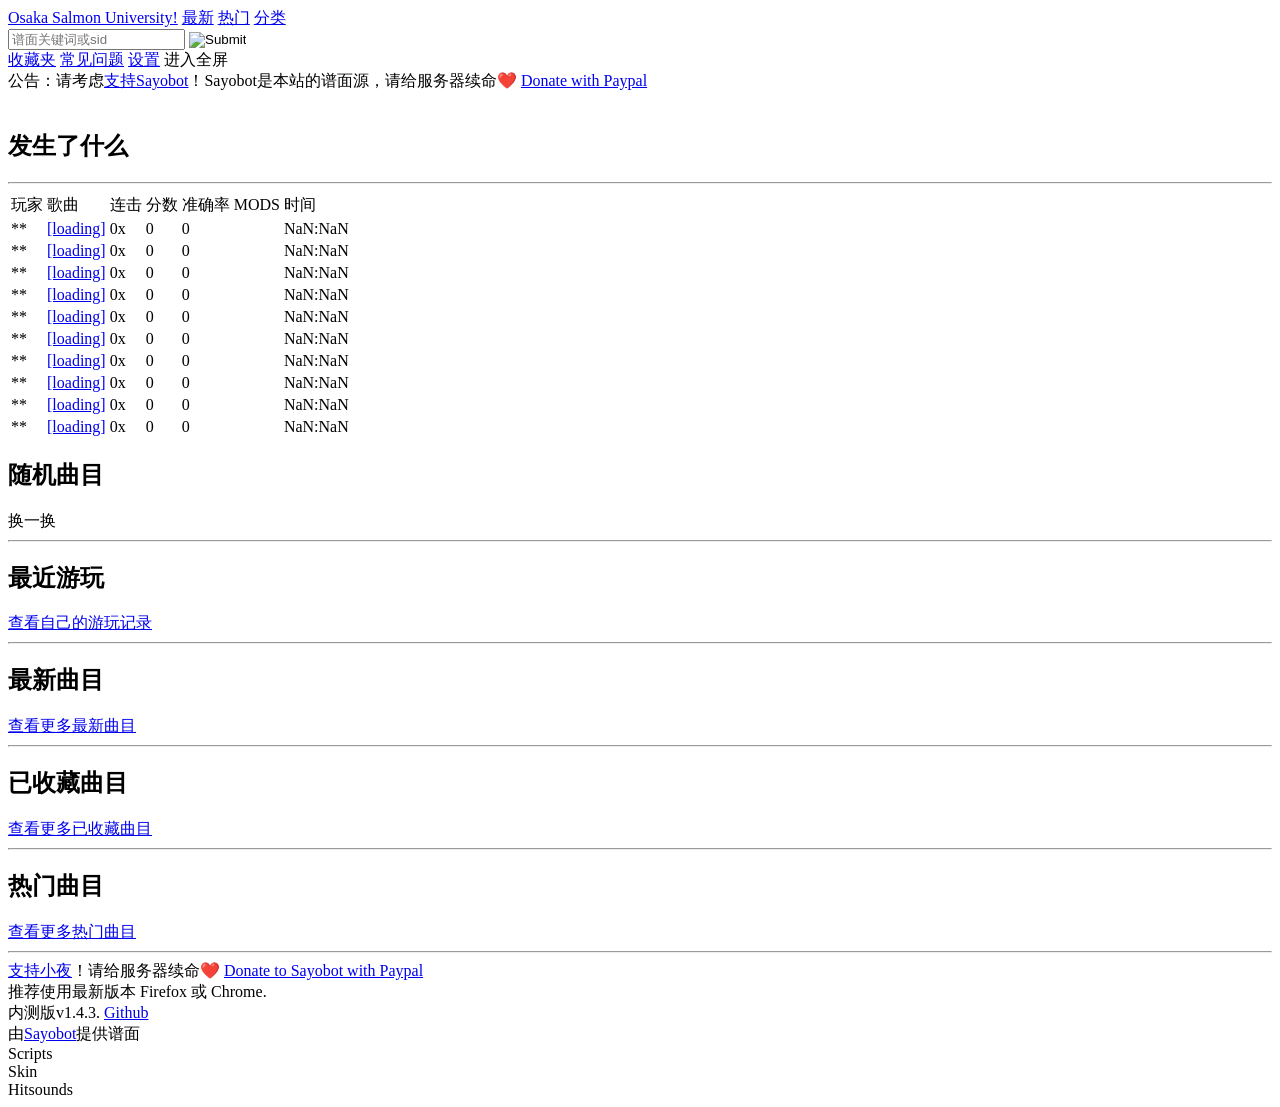
==== index.html @ 2144d9f7 "wosu: use api.wosu gateway + fallback mirrors" ====
<!doctype html>
<html>
    <head>
        <meta charset="utf-8" />
        <title>戳泡泡</title>
        <link rel="stylesheet" href="style/picnic.min.css">
        <link rel="stylesheet" type="text/css" href="style/main.css">
        <!-- <link href="//fonts.googleapis.com/css?family=Exo+2:400,600italic" rel="stylesheet" type="text/css"> -->
        <link rel="stylesheet" type="text/css" href="style/font.css">
        <link rel="icon" href="favicon.png">
        <script src="scripts/launchgame.js"></script>
        <script src="scripts/downloader.js"></script>
        <script src="scripts/addbeatmaplist.js"></script>
        <script src="scripts/settings.js"></script>
        <script src="scripts/jsloader.js"></script>
        <script src="scripts/lib/localforage.min.js"></script>
    </head>

    <body>
        <div class="game-area" id="game-area" hidden>
        </div>

        <div class="pause-menu" id="pause-menu" hidden>
            <div class="paused-title">paused</div>
            <div class="button-list">
                <div class="pausebutton continue" id="pausebtn-continue">
                    <div class="inner">Continue</div>
                </div>
                <div class="pausebutton retry" id="pausebtn-retry">
                    <div class="inner">Retry</div>
                </div>
                <div class="pausebutton quit" id="pausebtn-quit">
                    <div class="inner">Quit</div>
                </div>
            </div>
        </div>

        <nav id="main-nav">
            <div class="nav-link">
                <a href="index.html" class="brand">Osaka Salmon University!</a>
                <a href="new.html" class="pseudo button">最新</a>
                <a href="hot.html" class="pseudo button">热门</a>
                <a href="genre.html" class="pseudo button">分类</a>
            </div>
            <div class="nav-search">
                <form action="search.html">
                    <input type="text" name="q" placeholder="谱面关键词或sid"/>
                    <input type="image" class="search-button" src="research.svg">
                </form>
            </div>
            <div class="nav-tool">
                <a href="local.html" class="pseudo button">收藏夹</a>
                <a href="faq.html" class="pseudo button">常见问题</a>
                <a href="settings.html" class="pseudo button">设置</a>
                <a onclick="document.documentElement.requestFullscreen();" class="pseudo button">进入全屏</a>
            </div>
        </nav>

        <div class="main-page" id="main-page">
            <div class="main-content">
                <div class="announcement">
                    公告：请考虑<a href="https://osu.sayobot.cn/support">支持Sayobot</a>！Sayobot是本站的谱面源，请给服务器续命❤️
                    <a href="https://paypal.me/Sayobot">Donate with Paypal</a>
                </div>
                <br>
                <div class="index-area">
                    <h2>发生了什么</h2>
                    <hr/>
                    <table>
                        <thead>
                            <tr>
                                <td>玩家</td>
                                <td>歌曲</td>
                                <td>连击</td>
                                <td>分数</td>
                                <td>准确率</td>
                                <td>MODS</td>
                                <td>时间</td>
                            </tr>
                        </thead>
                        <tbody id="activity-list">
                            <!-- will be filled in script -->
                        </tbody>
                    </table>
                </div>
                <div class="index-area">
                    <h2>随机曲目</h2>
                    <a onclick="genRandomList()" class="more" style="cursor:pointer;">换一换</a>
                    <hr/>
                    <div class="beatmap-list" id="beatmap-list-random">
                        <!-- to be filled in script -->
                    </div>
                </div>
                <div class="index-area">
                    <h2>最近游玩</h2>
                    <a href="history.html" class="more">查看自己的游玩记录</a>
                    <hr/>
                    <div class="beatmap-list" id="beatmap-list-history">
                        <!-- to be filled in script -->
                    </div>
                </div>
                <div class="index-area">
                    <h2>最新曲目</h2>
                    <a href="new.html" class="more">查看更多最新曲目</a>
                    <hr/>
                    <div class="beatmap-list" id="beatmap-list-new">
                        <!-- to be filled in script -->
                    </div>
                </div>
                <div class="index-area">
                    <h2>已收藏曲目</h2>
                    <a href="local.html" class="more">查看更多已收藏曲目</a>
                    <hr/>
                    <div class="beatmap-list" id="beatmap-list-liked">
                        <!-- to be filled in script -->
                    </div>
                </div>
                <div class="index-area">
                    <h2>热门曲目</h2>
                    <a href="hot.html" class="more">查看更多热门曲目</a>
                    <hr/>
                    <div class="beatmap-list" id="beatmap-list-hot">
                        <!-- to be filled in script -->
                    </div>
                </div>
                <div class="text">
                    <a href="https://osu.sayobot.cn/support">支持小夜</a>！请给服务器续命❤️
                    <a href="https://paypal.me/Sayobot">Donate to Sayobot with Paypal</a>
                </div>
                <div class="text">推荐使用最新版本 Firefox 或 Chrome.</div>
                <div class="text">内测版v1.4.3. <a href="https://github.com/111116/osu">Github</a></div>
                <div class="text">由<a href="https://osu.sayobot.cn/">Sayobot</a>提供谱面</div>
            </div>
            
            <div class="statuslines" id="statuslines">
                <div class="progress" id="script-progress">
                    Scripts
                    <div class="lds-dual-ring"></div>
                </div>
                <div class="progress" id="skin-progress">
                    Skin
                    <div class="lds-dual-ring"></div>
                </div>
                <div class="progress" id="sound-progress">
                    Hitsounds
                    <div class="lds-dual-ring"></div>
                </div>
            </div>
        </div>
        <script>
            // what's happening
            let tbody = document.getElementById("activity-list");
            function formattime(date) {
                let m;
                return date.getHours() + ":" + ((m=date.getMinutes())<10?('0'+m):m);
            }
            function showActivity(records) {
                records = records.reverse();
                while (tbody.firstChild)
                    tbody.removeChild(tbody.firstChild);
                for (let i=0; i<records.length && i<10; ++i) {
                    let tr = document.createElement("tr");
                    tbody.appendChild(tr);
                    function nexttd(content) {
                        let td = document.createElement("td");
                        tr.appendChild(td);
                        if (!content) return;
                        if (content.tagName)
                            td.appendChild(content);
                        else
                            td.innerText = content;
                    }
                    let b = records[i].ip.split(".");
                    b[0]="**";
                    if (b.length>3) b[3]="**";
                    nexttd(b.join("."));
                    let title = document.createElement("a");
                    title.innerText = records[i].title + " [" + records[i].version + "]";
                    title.title = records[i].title + " [" + records[i].version + "]";
                    if (records[i].sid == "undefined")
                        records[i].sid = undefined;
                    title.href = "search.html?q=" + (records[i].sid || records[i].title);
                    nexttd(title);
                    nexttd(records[i].combo + "x");
                    nexttd(parseInt(records[i].score).toLocaleString());
                    let acc = document.createElement("span");
                    acc.innerText = records[i].acc;
                    acc.className = records[i].grade;
                    nexttd(acc);
                    nexttd(records[i].mods);
                    nexttd(formattime(new Date(parseInt(records[i].time))));
                }
            }
            let b={ip:"",title:"",version:"loading",score:0,combo:0,acc:0};
            showActivity([b,b,b,b,b,b,b,b,b,b])
            function refreshLivescore(){
                let xhr = new XMLHttpRequest();
                xhr.responseType = 'text';
                xhr.open("GET", "http://api.osugame.online/fetch/");
                xhr.onload = function() {
                    showActivity(JSON.parse(xhr.response));
                }
                xhr.onerror = function() {
                    console.error("failed fetching activities");
                }
                xhr.send();
            }
            refreshLivescore();
            window.setInterval(refreshLivescore, 5000);
            // recently played
            if (window.localforage) {
                let listhistory = document.getElementById("beatmap-list-history");
                localforage.getItem("playhistory1000", function(err, item) {
                    if (err) {
                        listhistory.innerText = "游玩记录加载失败";
                        return;
                    }
                    if (item && item.length) {
                        item = item.reverse();
                        sid = [];
                        for (let i=0; i<item.length; ++i) {
                            if (item[i].sid)
                                sid.push(item[i].sid);
                        }
                        sid = [...new Set(sid)]; // uniq
                        for (let i=0; i<4 && i<sid.length; ++i)
                            addBeatmapSid(sid[i], listhistory)
                    }
                    else {
                        listhistory.innerText = "你还没有玩过一首歌曲哦！单击曲目，待加载完成后选择难度即开始游玩。";
                    }
                })
            }
            // new
            addBeatmapList("https://api.wosu.spacedouut.xyz/beatmaplist?0=20&1=0&2=2&5=1",
                document.getElementById("beatmap-list-new"),
                function(t){return (t.modes&1)!=0;}, 4);
            // random
            function genRandomList() {
                // clear list
                let list = document.getElementById("beatmap-list-random");
                
                // fill list
                let randstart = Math.floor(Math.random()*20000);
                addBeatmapList("https://api.wosu.spacedouut.xyz/beatmaplist?0=10&1="+randstart+"&2=1&5=1", list,
                    function(t){while (list.firstChild) list.removeChild(list.firstChild); return (t.modes&1)!=0;}, 4);
            }
            genRandomList();
            // hot
            addBeatmapList("https://api.wosu.spacedouut.xyz/beatmaplist?0=4&1=0&2=1&5=1", document.getElementById("beatmap-list-hot"));
            // liked
            if (window.localforage) {
                window.localforage.getItem("likedsidset", function(err, val){
                    if (err) {
                        document.getElementById("beatmap-list-liked").innerText = "收藏夹加载失败。";
                        return;
                    }
                    if (val && val.size) {
                        let listlike = document.getElementById("beatmap-list-liked");
                        list = Array.from(val);
                        for (let i=0; i<list.length && i<4; ++i)
                            addBeatmapSid(list[i], listlike);
                    }
                    else {
                        document.getElementById("beatmap-list-liked").innerText = "你还没有收藏一首歌曲哦！点击曲目右下角的爱心以收藏这个曲目。";
                    }
                });
            }
            else {
                alert("localforage not supported")
            }
        </script>
        <!-- Global site tag (gtag.js) - Google Analytics -->
<script async src="https://www.googletagmanager.com/gtag/js?id=UA-169262247-1"></script>
<script>
  window.dataLayer = window.dataLayer || [];
  function gtag(){dataLayer.push(arguments);}
  gtag('js', new Date());

  gtag('config', 'UA-169262247-1');
</script>
    </body>
</html>

<!-- attribution -->
<!-- play icon made by https://www.flaticon.com/authors/those-icons -->
<!-- search icon made by https://www.flaticon.com/authors/good-ware -->
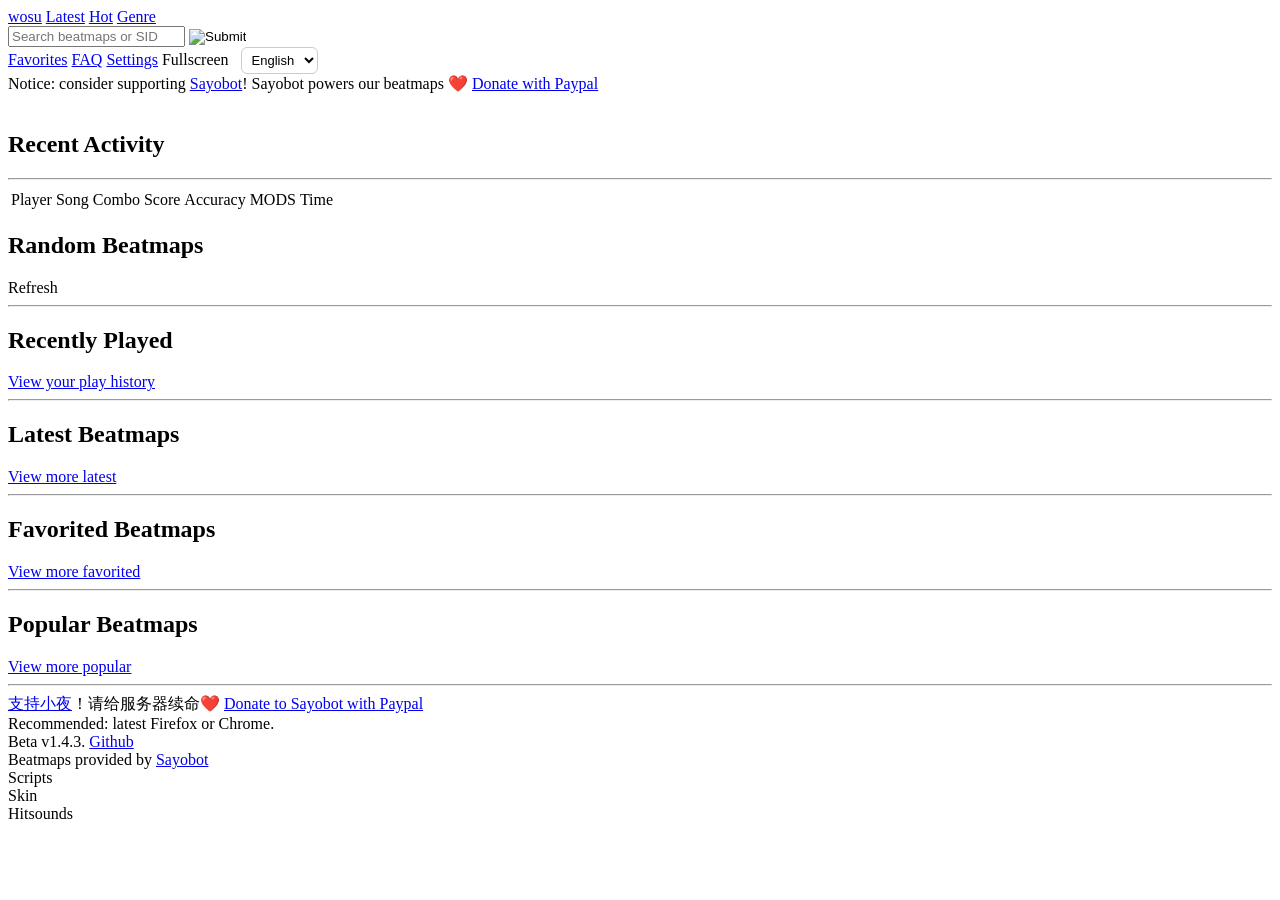
==== commit f04a5e52: "feat: add general translation (i18n) with zh/en picker" ====
--- a/index.html
+++ b/index.html
@@ -2,7 +2,7 @@
 <html>
     <head>
         <meta charset="utf-8" />
-        <title>戳泡泡</title>
+        <title data-i18n="meta.title">戳泡泡</title>
         <link rel="stylesheet" href="style/picnic.min.css">
         <link rel="stylesheet" type="text/css" href="style/main.css">
         <!-- <link href="//fonts.googleapis.com/css?family=Exo+2:400,600italic" rel="stylesheet" type="text/css"> -->
@@ -14,7 +14,8 @@
         <script src="scripts/settings.js"></script>
         <script src="scripts/jsloader.js"></script>
         <script src="scripts/lib/localforage.min.js"></script>
-    </head>
+        <script src="scripts/i18n.js"></script>
+</head>
 
     <body>
         <div class="game-area" id="game-area" hidden>
@@ -37,45 +38,36 @@
 
         <nav id="main-nav">
             <div class="nav-link">
-                <a href="index.html" class="brand">Osaka Salmon University!</a>
-                <a href="new.html" class="pseudo button">最新</a>
-                <a href="hot.html" class="pseudo button">热门</a>
-                <a href="genre.html" class="pseudo button">分类</a>
+                <a href="index.html" class="brand" data-i18n="nav.brand">Osaka Salmon University!</a>
+                <a href="new.html" class="pseudo button" data-i18n="nav.latest">最新</a>
+                <a href="hot.html" class="pseudo button" data-i18n="nav.hot">热门</a>
+                <a href="genre.html" class="pseudo button" data-i18n="nav.genre">分类</a>
             </div>
             <div class="nav-search">
                 <form action="search.html">
-                    <input type="text" name="q" placeholder="谱面关键词或sid"/>
+                    <input type="text" name="q" data-i18n-placeholder="nav.search.placeholder" placeholder="谱面关键词或sid"/>
                     <input type="image" class="search-button" src="research.svg">
                 </form>
             </div>
             <div class="nav-tool">
-                <a href="local.html" class="pseudo button">收藏夹</a>
-                <a href="faq.html" class="pseudo button">常见问题</a>
-                <a href="settings.html" class="pseudo button">设置</a>
-                <a onclick="document.documentElement.requestFullscreen();" class="pseudo button">进入全屏</a>
+                <a href="local.html" class="pseudo button" data-i18n="nav.favorites">收藏夹</a>
+                <a href="faq.html" class="pseudo button" data-i18n="nav.faq">常见问题</a>
+                <a href="settings.html" class="pseudo button" data-i18n="nav.settings">设置</a>
+                <a onclick="document.documentElement.requestFullscreen();" class="pseudo button" data-i18n="nav.fullscreen">进入全屏</a>
             </div>
         </nav>
 
         <div class="main-page" id="main-page">
             <div class="main-content">
-                <div class="announcement">
-                    公告：请考虑<a href="https://osu.sayobot.cn/support">支持Sayobot</a>！Sayobot是本站的谱面源，请给服务器续命❤️
-                    <a href="https://paypal.me/Sayobot">Donate with Paypal</a>
-                </div>
+                <div class="announcement" data-i18n="announcement">公告：请考虑<a href="https://osu.sayobot.cn/support">支持Sayobot</a>！Sayobot是本站的谱面源，请给服务器续命❤️ <a href="https://paypal.me/Sayobot">Donate with Paypal</a></div>
                 <br>
                 <div class="index-area">
-                    <h2>发生了什么</h2>
+                    <h2 data-i18n="index.activity.title">发生了什么</h2>
                     <hr/>
                     <table>
                         <thead>
                             <tr>
-                                <td>玩家</td>
-                                <td>歌曲</td>
-                                <td>连击</td>
-                                <td>分数</td>
-                                <td>准确率</td>
-                                <td>MODS</td>
-                                <td>时间</td>
+                                <td data-i18n="index.activity.player">玩家</td><td data-i18n="index.activity.song">歌曲</td><td data-i18n="index.activity.combo">连击</td><td data-i18n="index.activity.score">分数</td><td data-i18n="index.activity.accuracy">准确率</td><td data-i18n="index.activity.mods">MODS</td><td data-i18n="index.activity.time">时间</td>
                             </tr>
                         </thead>
                         <tbody id="activity-list">
@@ -84,40 +76,40 @@
                     </table>
                 </div>
                 <div class="index-area">
-                    <h2>随机曲目</h2>
-                    <a onclick="genRandomList()" class="more" style="cursor:pointer;">换一换</a>
+                    <h2 data-i18n="index.random.title">随机曲目</h2>
+                    <a onclick="genRandomList()" class="more" style="cursor:pointer;" data-i18n="index.random.refresh">换一换</a>
                     <hr/>
                     <div class="beatmap-list" id="beatmap-list-random">
                         <!-- to be filled in script -->
                     </div>
                 </div>
                 <div class="index-area">
-                    <h2>最近游玩</h2>
-                    <a href="history.html" class="more">查看自己的游玩记录</a>
+                    <h2 data-i18n="index.recent.title">最近游玩</h2>
+                    <a href="history.html" class="more" data-i18n="index.recent.more">查看自己的游玩记录</a>
                     <hr/>
                     <div class="beatmap-list" id="beatmap-list-history">
                         <!-- to be filled in script -->
                     </div>
                 </div>
                 <div class="index-area">
-                    <h2>最新曲目</h2>
-                    <a href="new.html" class="more">查看更多最新曲目</a>
+                    <h2 data-i18n="index.latest.title">最新曲目</h2>
+                    <a href="new.html" class="more" data-i18n="index.latest.more">查看更多最新曲目</a>
                     <hr/>
                     <div class="beatmap-list" id="beatmap-list-new">
                         <!-- to be filled in script -->
                     </div>
                 </div>
                 <div class="index-area">
-                    <h2>已收藏曲目</h2>
-                    <a href="local.html" class="more">查看更多已收藏曲目</a>
+                    <h2 data-i18n="index.fav.title">已收藏曲目</h2>
+                    <a href="local.html" class="more" data-i18n="index.fav.more">查看更多已收藏曲目</a>
                     <hr/>
                     <div class="beatmap-list" id="beatmap-list-liked">
                         <!-- to be filled in script -->
                     </div>
                 </div>
                 <div class="index-area">
-                    <h2>热门曲目</h2>
-                    <a href="hot.html" class="more">查看更多热门曲目</a>
+                    <h2 data-i18n="index.hot.title">热门曲目</h2>
+                    <a href="hot.html" class="more" data-i18n="index.hot.more">查看更多热门曲目</a>
                     <hr/>
                     <div class="beatmap-list" id="beatmap-list-hot">
                         <!-- to be filled in script -->
@@ -127,22 +119,22 @@
                     <a href="https://osu.sayobot.cn/support">支持小夜</a>！请给服务器续命❤️
                     <a href="https://paypal.me/Sayobot">Donate to Sayobot with Paypal</a>
                 </div>
-                <div class="text">推荐使用最新版本 Firefox 或 Chrome.</div>
-                <div class="text">内测版v1.4.3. <a href="https://github.com/111116/osu">Github</a></div>
-                <div class="text">由<a href="https://osu.sayobot.cn/">Sayobot</a>提供谱面</div>
+                <div class="text" data-i18n="index.recommend">推荐使用最新版本 Firefox 或 Chrome.</div>
+                <div class="text"><span data-i18n="index.beta">内测版v1.4.3.</span> <a href="https://github.com/111116/osu">Github</a></div>
+                <div class="text" data-i18n="index.provided">由<a href="https://osu.sayobot.cn/">Sayobot</a>提供谱面</div>
             </div>
             
             <div class="statuslines" id="statuslines">
                 <div class="progress" id="script-progress">
-                    Scripts
+                    <span data-i18n="status.scripts">Scripts</span>
                     <div class="lds-dual-ring"></div>
                 </div>
                 <div class="progress" id="skin-progress">
-                    Skin
+                    <span data-i18n="status.skin">Skin</span>
                     <div class="lds-dual-ring"></div>
                 </div>
                 <div class="progress" id="sound-progress">
-                    Hitsounds
+                    <span data-i18n="status.hitsounds">Hitsounds</span>
                     <div class="lds-dual-ring"></div>
                 </div>
             </div>
@@ -227,7 +219,7 @@
                             addBeatmapSid(sid[i], listhistory)
                     }
                     else {
-                        listhistory.innerText = "你还没有玩过一首歌曲哦！单击曲目，待加载完成后选择难度即开始游玩。";
+                        listhistory.innerText = "<span data-i18n="index.recent.empty">你还没有玩过一首歌曲哦！单击曲目，待加载完成后选择难度即开始游玩。</span>";
                     }
                 })
             }
@@ -262,7 +254,7 @@
                             addBeatmapSid(list[i], listlike);
                     }
                     else {
-                        document.getElementById("beatmap-list-liked").innerText = "你还没有收藏一首歌曲哦！点击曲目右下角的爱心以收藏这个曲目。";
+                        document.getElementById("beatmap-list-liked").innerText = "<span data-i18n="index.fav.empty">你还没有收藏一首歌曲哦！点击曲目右下角的爱心以收藏这个曲目。</span>";
                     }
                 });
             }
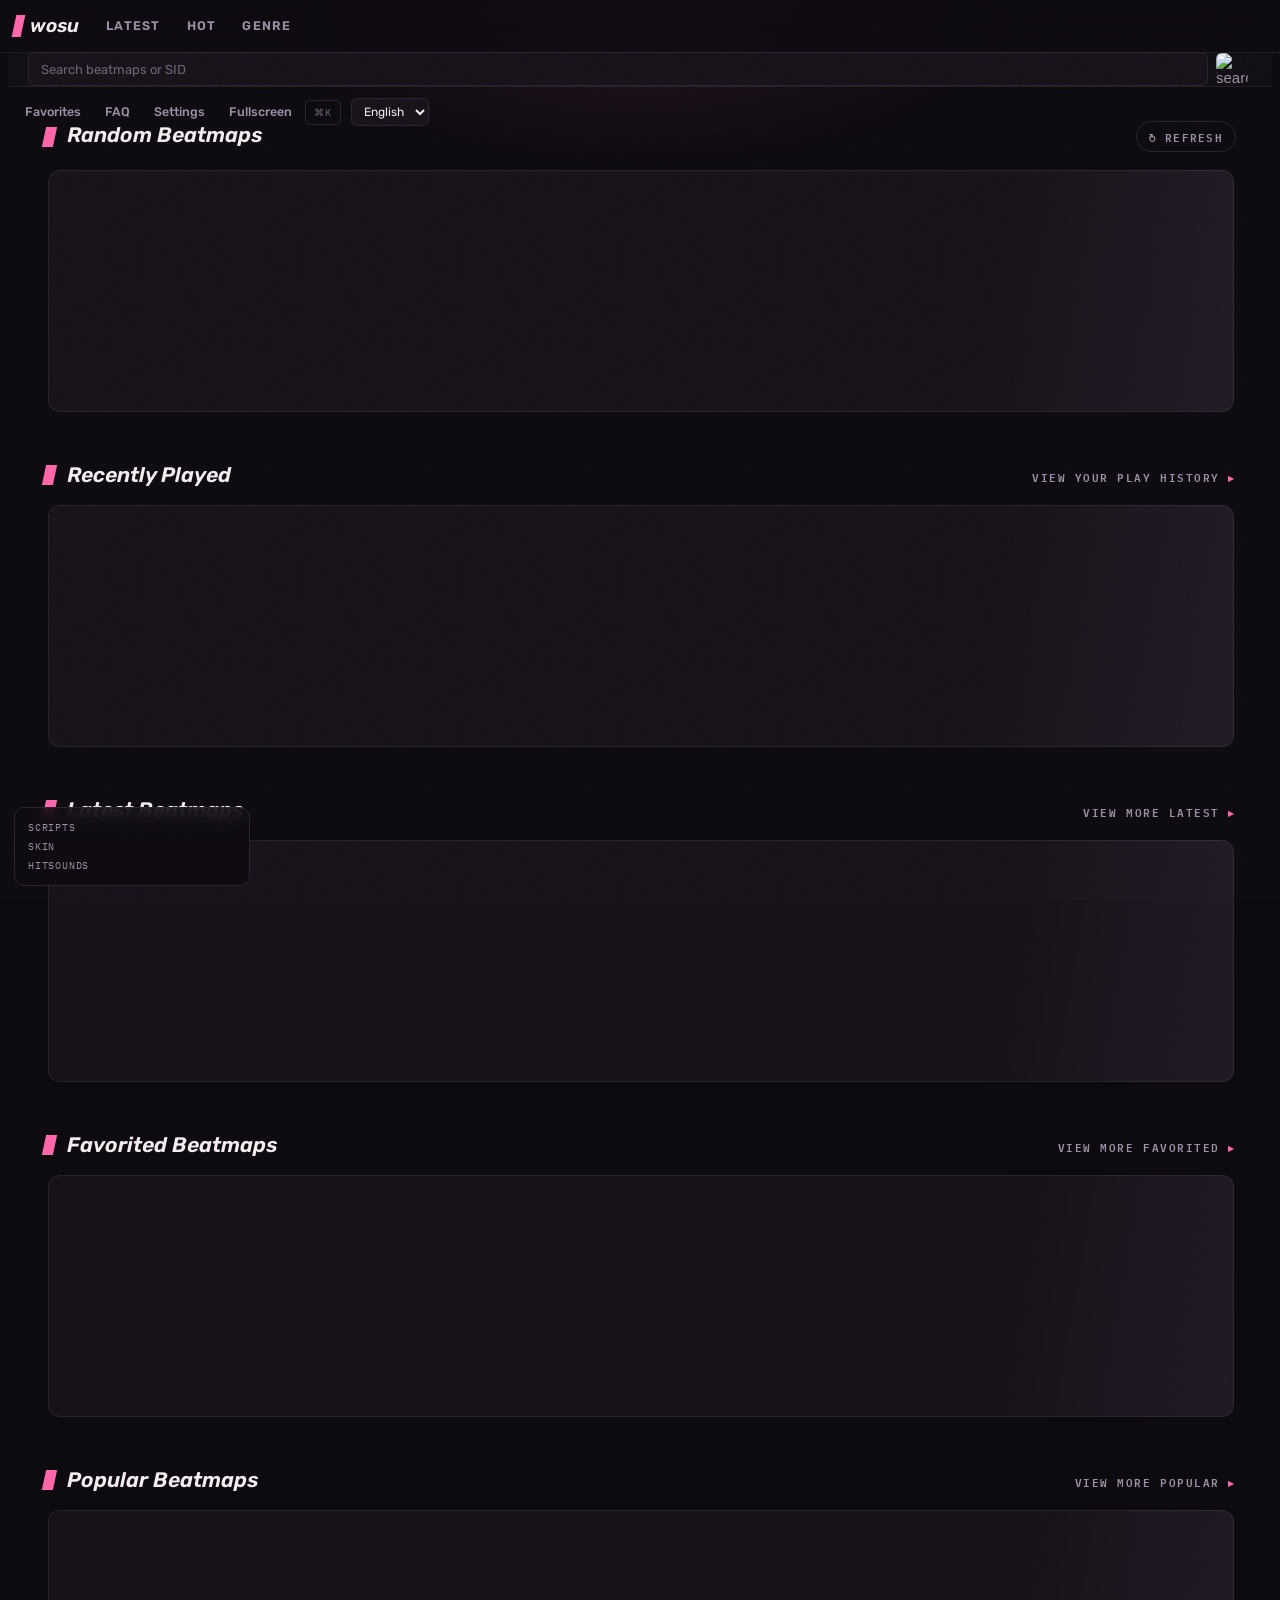
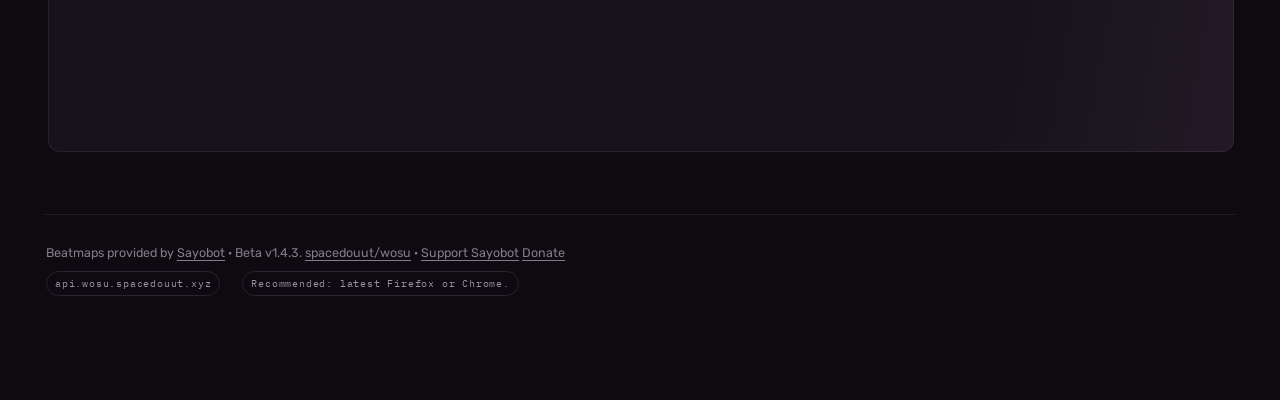
==== commit cde1ba7d: "feat: game-first redesign — Salmon Cabinet hero + carousels" ====
--- a/index.html
+++ b/index.html
@@ -1,279 +1,268 @@
 <!doctype html>
 <html>
-    <head>
-        <meta charset="utf-8" />
-        <title data-i18n="meta.title">戳泡泡</title>
-        <link rel="stylesheet" href="style/picnic.min.css">
-        <link rel="stylesheet" type="text/css" href="style/main.css">
-        <!-- <link href="//fonts.googleapis.com/css?family=Exo+2:400,600italic" rel="stylesheet" type="text/css"> -->
-        <link rel="stylesheet" type="text/css" href="style/font.css">
-        <link rel="icon" href="favicon.png">
-        <script src="scripts/launchgame.js"></script>
-        <script src="scripts/downloader.js"></script>
-        <script src="scripts/addbeatmaplist.js"></script>
-        <script src="scripts/settings.js"></script>
-        <script src="scripts/jsloader.js"></script>
-        <script src="scripts/lib/localforage.min.js"></script>
-        <script src="scripts/i18n.js"></script>
+<head>
+    <meta charset="utf-8" />
+    <meta name="viewport" content="width=device-width, initial-scale=1" />
+    <title data-i18n="meta.title">wosu</title>
+    <link rel="stylesheet" href="style/picnic.min.css">
+    <link rel="stylesheet" type="text/css" href="style/main.css">
+    <link rel="stylesheet" type="text/css" href="style/font.css">
+    <link rel="stylesheet" type="text/css" href="style/wosu.css">
+    <link rel="icon" href="favicon.png">
+    <script src="scripts/launchgame.js"></script>
+    <script src="scripts/downloader.js"></script>
+    <script src="scripts/addbeatmaplist.js"></script>
+    <script src="scripts/settings.js"></script>
+    <script src="scripts/jsloader.js"></script>
+    <script src="scripts/lib/localforage.min.js"></script>
+    <script src="scripts/i18n.js"></script>
 </head>
-
-    <body>
-        <div class="game-area" id="game-area" hidden>
-        </div>
-
-        <div class="pause-menu" id="pause-menu" hidden>
-            <div class="paused-title">paused</div>
-            <div class="button-list">
-                <div class="pausebutton continue" id="pausebtn-continue">
-                    <div class="inner">Continue</div>
+<body>
+    <div class="game-area" id="game-area" hidden></div>
+    <div class="pause-menu" id="pause-menu" hidden>
+        <div class="paused-title">paused</div>
+        <div class="button-list">
+            <div class="pausebutton continue" id="pausebtn-continue"><div class="inner">Continue</div></div>
+            <div class="pausebutton retry" id="pausebtn-retry"><div class="inner">Retry</div></div>
+            <div class="pausebutton quit" id="pausebtn-quit"><div class="inner">Quit</div></div>
+        </div>
+    </div>
+
+    <nav id="main-nav">
+        <div class="nav-link">
+            <a href="index.html" class="brand" data-i18n="nav.brand">wosu</a>
+            <a href="new.html" class="pseudo button" data-i18n="nav.latest">Latest</a>
+            <a href="hot.html" class="pseudo button" data-i18n="nav.hot">Hot</a>
+            <a href="genre.html" class="pseudo button" data-i18n="nav.genre">Genre</a>
+        </div>
+        <div class="nav-search">
+            <form action="search.html">
+                <input type="text" name="q" data-i18n-placeholder="nav.search.placeholder" placeholder="Search beatmaps or SID"/>
+                <input type="image" class="search-button" src="research.svg" alt="search">
+            </form>
+        </div>
+        <div class="nav-tool">
+            <a href="local.html" class="pseudo button" data-i18n="nav.favorites">Favorites</a>
+            <a href="faq.html" class="pseudo button" data-i18n="nav.faq">FAQ</a>
+            <a href="settings.html" class="pseudo button" data-i18n="nav.settings">Settings</a>
+            <a onclick="document.documentElement.requestFullscreen();" class="pseudo button" data-i18n="nav.fullscreen">Fullscreen</a>
+            <button class="palette-chip" type="button" onclick="window.wosuPalette&&window.wosuPalette.open()" title="Search (Ctrl+K)">⌘K</button>
+        </div>
+    </nav>
+
+    <div class="main-page" id="main-page">
+        <!-- live rail -->
+        <div class="liverail" id="liverail">
+            <div class="live-badge"><i></i><span>LIVE</span></div>
+            <div class="ticker"><div class="ticker-track" id="ticker-track"></div></div>
+        </div>
+
+        <!-- hero -->
+        <section class="hero" id="hero" hidden>
+            <img class="hero-cover" id="hero-cover" alt="" />
+            <div class="hero-shade"></div>
+            <div class="hero-content">
+                <div class="hero-eyebrow">
+                    <span class="tag tag-solid">Featured</span>
+                    <span class="tag" id="hero-approved">RANKED</span>
+                    <span class="tag" id="hero-bpm">— BPM</span>
+                    <span class="tag" id="hero-length">—:—</span>
                 </div>
-                <div class="pausebutton retry" id="pausebtn-retry">
-                    <div class="inner">Retry</div>
+                <h1 class="hero-title" id="hero-title">—</h1>
+                <div class="hero-sub">
+                    <span class="hero-artist" id="hero-artist">—</span>
+                    <span class="hero-mapper" id="hero-mapper"></span>
                 </div>
-                <div class="pausebutton quit" id="pausebtn-quit">
-                    <div class="inner">Quit</div>
+                <div class="hero-diffs" id="hero-diffs"></div>
+                <button class="playbtn" id="hero-play" type="button"><span class="inner">Play</span></button>
+            </div>
+        </section>
+
+        <!-- rows -->
+        <section class="row" id="row-random">
+            <div class="row-head">
+                <div class="row-mark"></div>
+                <h2 class="row-title" data-i18n="index.random.title">Random Beatmaps</h2>
+                <div class="row-actions">
+                    <button class="row-refresh" type="button" onclick="genRandomList()" data-i18n="index.random.refresh">Refresh</button>
                 </div>
             </div>
-        </div>
-
-        <nav id="main-nav">
-            <div class="nav-link">
-                <a href="index.html" class="brand" data-i18n="nav.brand">Osaka Salmon University!</a>
-                <a href="new.html" class="pseudo button" data-i18n="nav.latest">最新</a>
-                <a href="hot.html" class="pseudo button" data-i18n="nav.hot">热门</a>
-                <a href="genre.html" class="pseudo button" data-i18n="nav.genre">分类</a>
-            </div>
-            <div class="nav-search">
-                <form action="search.html">
-                    <input type="text" name="q" data-i18n-placeholder="nav.search.placeholder" placeholder="谱面关键词或sid"/>
-                    <input type="image" class="search-button" src="research.svg">
-                </form>
-            </div>
-            <div class="nav-tool">
-                <a href="local.html" class="pseudo button" data-i18n="nav.favorites">收藏夹</a>
-                <a href="faq.html" class="pseudo button" data-i18n="nav.faq">常见问题</a>
-                <a href="settings.html" class="pseudo button" data-i18n="nav.settings">设置</a>
-                <a onclick="document.documentElement.requestFullscreen();" class="pseudo button" data-i18n="nav.fullscreen">进入全屏</a>
-            </div>
-        </nav>
-
-        <div class="main-page" id="main-page">
-            <div class="main-content">
-                <div class="announcement" data-i18n="announcement">公告：请考虑<a href="https://osu.sayobot.cn/support">支持Sayobot</a>！Sayobot是本站的谱面源，请给服务器续命❤️ <a href="https://paypal.me/Sayobot">Donate with Paypal</a></div>
-                <br>
-                <div class="index-area">
-                    <h2 data-i18n="index.activity.title">发生了什么</h2>
-                    <hr/>
-                    <table>
-                        <thead>
-                            <tr>
-                                <td data-i18n="index.activity.player">玩家</td><td data-i18n="index.activity.song">歌曲</td><td data-i18n="index.activity.combo">连击</td><td data-i18n="index.activity.score">分数</td><td data-i18n="index.activity.accuracy">准确率</td><td data-i18n="index.activity.mods">MODS</td><td data-i18n="index.activity.time">时间</td>
-                            </tr>
-                        </thead>
-                        <tbody id="activity-list">
-                            <!-- will be filled in script -->
-                        </tbody>
-                    </table>
-                </div>
-                <div class="index-area">
-                    <h2 data-i18n="index.random.title">随机曲目</h2>
-                    <a onclick="genRandomList()" class="more" style="cursor:pointer;" data-i18n="index.random.refresh">换一换</a>
-                    <hr/>
-                    <div class="beatmap-list" id="beatmap-list-random">
-                        <!-- to be filled in script -->
-                    </div>
-                </div>
-                <div class="index-area">
-                    <h2 data-i18n="index.recent.title">最近游玩</h2>
-                    <a href="history.html" class="more" data-i18n="index.recent.more">查看自己的游玩记录</a>
-                    <hr/>
-                    <div class="beatmap-list" id="beatmap-list-history">
-                        <!-- to be filled in script -->
-                    </div>
-                </div>
-                <div class="index-area">
-                    <h2 data-i18n="index.latest.title">最新曲目</h2>
-                    <a href="new.html" class="more" data-i18n="index.latest.more">查看更多最新曲目</a>
-                    <hr/>
-                    <div class="beatmap-list" id="beatmap-list-new">
-                        <!-- to be filled in script -->
-                    </div>
-                </div>
-                <div class="index-area">
-                    <h2 data-i18n="index.fav.title">已收藏曲目</h2>
-                    <a href="local.html" class="more" data-i18n="index.fav.more">查看更多已收藏曲目</a>
-                    <hr/>
-                    <div class="beatmap-list" id="beatmap-list-liked">
-                        <!-- to be filled in script -->
-                    </div>
-                </div>
-                <div class="index-area">
-                    <h2 data-i18n="index.hot.title">热门曲目</h2>
-                    <a href="hot.html" class="more" data-i18n="index.hot.more">查看更多热门曲目</a>
-                    <hr/>
-                    <div class="beatmap-list" id="beatmap-list-hot">
-                        <!-- to be filled in script -->
-                    </div>
-                </div>
-                <div class="text">
-                    <a href="https://osu.sayobot.cn/support">支持小夜</a>！请给服务器续命❤️
-                    <a href="https://paypal.me/Sayobot">Donate to Sayobot with Paypal</a>
-                </div>
-                <div class="text" data-i18n="index.recommend">推荐使用最新版本 Firefox 或 Chrome.</div>
-                <div class="text"><span data-i18n="index.beta">内测版v1.4.3.</span> <a href="https://github.com/111116/osu">Github</a></div>
-                <div class="text" data-i18n="index.provided">由<a href="https://osu.sayobot.cn/">Sayobot</a>提供谱面</div>
-            </div>
-            
-            <div class="statuslines" id="statuslines">
-                <div class="progress" id="script-progress">
-                    <span data-i18n="status.scripts">Scripts</span>
-                    <div class="lds-dual-ring"></div>
-                </div>
-                <div class="progress" id="skin-progress">
-                    <span data-i18n="status.skin">Skin</span>
-                    <div class="lds-dual-ring"></div>
-                </div>
-                <div class="progress" id="sound-progress">
-                    <span data-i18n="status.hitsounds">Hitsounds</span>
-                    <div class="lds-dual-ring"></div>
-                </div>
-            </div>
-        </div>
-        <script>
-            // what's happening
-            let tbody = document.getElementById("activity-list");
-            function formattime(date) {
-                let m;
-                return date.getHours() + ":" + ((m=date.getMinutes())<10?('0'+m):m);
+            <div class="beatmap-list" id="beatmap-list-random"></div>
+        </section>
+
+        <section class="row" id="row-recent">
+            <div class="row-head">
+                <div class="row-mark"></div>
+                <h2 class="row-title" data-i18n="index.recent.title">Recently Played</h2>
+                <div class="row-actions"><a href="history.html" class="row-link" data-i18n="index.recent.more">View your play history</a></div>
+            </div>
+            <div class="beatmap-list" id="beatmap-list-history"></div>
+        </section>
+
+        <section class="row" id="row-latest">
+            <div class="row-head">
+                <div class="row-mark"></div>
+                <h2 class="row-title" data-i18n="index.latest.title">Latest Beatmaps</h2>
+                <div class="row-actions"><a href="new.html" class="row-link" data-i18n="index.latest.more">View more latest</a></div>
+            </div>
+            <div class="beatmap-list" id="beatmap-list-new"></div>
+        </section>
+
+        <section class="row" id="row-fav">
+            <div class="row-head">
+                <div class="row-mark"></div>
+                <h2 class="row-title" data-i18n="index.fav.title">Favorited Beatmaps</h2>
+                <div class="row-actions"><a href="local.html" class="row-link" data-i18n="index.fav.more">View more favorited</a></div>
+            </div>
+            <div class="beatmap-list" id="beatmap-list-liked"></div>
+        </section>
+
+        <section class="row" id="row-hot">
+            <div class="row-head">
+                <div class="row-mark"></div>
+                <h2 class="row-title" data-i18n="index.hot.title">Popular Beatmaps</h2>
+                <div class="row-actions"><a href="hot.html" class="row-link" data-i18n="index.hot.more">View more popular</a></div>
+            </div>
+            <div class="beatmap-list" id="beatmap-list-hot"></div>
+        </section>
+
+        <footer class="foot">
+            <div class="foot-note">
+                <span data-i18n="index.provided">Beatmaps provided by <a href="https://osu.sayobot.cn/">Sayobot</a></span> · <span data-i18n="index.beta">Beta v1.4.3.</span> <a href="https://github.com/spacedouut/wosu">spacedouut/wosu</a>
+                · <a href="https://osu.sayobot.cn/support" data-i18n="index.support">Support Sayobot</a> <a href="https://paypal.me/Sayobot">Donate</a>
+            </div>
+            <div class="foot-grid">
+                <span class="foot-chip">api.wosu.spacedouut.xyz</span>
+                <span class="foot-chip" data-i18n="index.recommend">Recommended: latest Firefox or Chrome.</span>
+            </div>
+        </footer>
+
+        <div class="statuslines" id="statuslines">
+            <div class="progress" id="script-progress"><span data-i18n="status.scripts">Scripts</span><div class="lds-dual-ring"></div></div>
+            <div class="progress" id="skin-progress"><span data-i18n="status.skin">Skin</span><div class="lds-dual-ring"></div></div>
+            <div class="progress" id="sound-progress"><span data-i18n="status.hitsounds">Hitsounds</span><div class="lds-dual-ring"></div></div>
+        </div>
+    </div>
+
+    <script src="scripts/wosu.js"></script>
+    <script>
+        // ticker (replaces old table)
+        const tickerTrack = document.getElementById("ticker-track");
+        function formattime(date){let m=date.getMinutes();return date.getHours()+":"+(m<10?'0'+m:m);}
+        function showActivity(records){
+            if (!tickerTrack) return;
+            records = records.reverse().slice(0,8);
+            const frag = document.createDocumentFragment();
+            const mk = (r)=>{
+                const el=document.createElement("span"); el.className="tk";
+                const grade=document.createElement("span"); grade.className="tk-grade "+(r.grade||""); grade.textContent=r.grade||"";
+                const song=document.createElement("a"); song.className="tk-song"; song.textContent=(r.title||"loading")+" ["+(r.version||"")+"]"; song.href="search.html?q="+(r.sid||r.title||""); song.title=song.textContent;
+                const meta=document.createElement("span"); meta.className="tk-meta"; meta.textContent=(r.mods||"")+" · "+formattime(new Date(parseInt(r.time)||Date.now()));
+                el.append(grade, song, meta); return el;
+            };
+            tickerTrack.innerHTML="";
+            const items = records.map(mk);
+            // duplicate for seamless scroll
+            [...items, ...items.map(n=>n.cloneNode(true))].forEach(n=>frag.appendChild(n));
+            tickerTrack.appendChild(frag);
+        }
+        let b={ip:"",title:"loading",version:"",grade:"",mods:"",time:Date.now().toString(),sid:""};
+        showActivity([b,b,b,b,b,b]);
+        function refreshLivescore(){
+            let xhr=new XMLHttpRequest(); xhr.responseType='text'; xhr.open("GET","http://api.osugame.online/fetch/");
+            xhr.onload=function(){ try{showActivity(JSON.parse(xhr.response));}catch(e){} };
+            xhr.onerror=function(){};
+            xhr.send();
+        }
+        refreshLivescore(); setInterval(refreshLivescore,7000);
+
+        // hero helper
+        let heroMap = null;
+        function setHero(map){
+            if (!map) return;
+            heroMap = map;
+            const hero=document.getElementById("hero");
+            const cover=document.getElementById("hero-cover");
+            cover.src="https://api.wosu.spacedouut.xyz/beatmaps/"+map.sid+"/covers/cover.jpg";
+            cover.onerror=()=>{cover.src="https://api.wosu.spacedouut.xyz/beatmaps/"+map.sid+"/covers/cover.webp";};
+            document.getElementById("hero-title").textContent = map.title || map.titleU || "—";
+            document.getElementById("hero-artist").textContent = map.artist || "";
+            document.getElementById("hero-mapper").textContent = map.creator ? "mapped by "+map.creator : "";
+            document.getElementById("hero-approved").textContent = (map.approved==1?"RANKED":map.approved==2?"APPROVED":map.approved==3?"QUALIFIED":"LOVED");
+            document.getElementById("hero-bpm").textContent = map.bpm ? Math.round(map.bpm)+" BPM" : "";
+            document.getElementById("hero-length").textContent = map.length ? Math.floor(map.length/60)+":"+(map.length%60).toString().padStart(2,"0") : "";
+            const diffsEl=document.getElementById("hero-diffs");
+            diffsEl.innerHTML="";
+            // fetch full diff info for stars
+            fetch("https://api.wosu.spacedouut.xyz/beatmapinfo?1="+map.sid).then(r=>r.json()).then(j=>{
+                const diffs=(j.data||[]).slice(0,6);
+                diffs.forEach(d=>{
+                    const dot=document.createElement("span");
+                    dot.className="difficulty-ring "+(d.star<2?"easy":d.star<2.7?"normal":d.star<4?"hard":d.star<5.3?"insane":d.star<6.5?"expert":"expert-plus");
+                    dot.title=d.version+" — "+d.star.toFixed(2)+"★";
+                    dot.style.cssText="display:inline-block;width:12px;height:12px;border-radius:50%;border:2px solid currentColor;opacity:0.9";
+                    diffsEl.appendChild(dot);
+                });
+            }).catch(()=>{});
+            hero.hidden=false;
+        }
+        document.getElementById("hero-play").addEventListener("click", ()=>{
+            if (!heroMap) return;
+            // find the card for this sid and trigger download/play
+            const list=document.getElementById("beatmap-list-random");
+            const card=[...list.querySelectorAll(".beatmapbox")].find(c=>c.sid==heroMap.sid || c.getAttribute("data-sid")==heroMap.sid);
+            if (card) card.click();
+            else {
+                // fallback: create temp box
+                const tmp={sid:heroMap.sid, title:heroMap.title, artist:heroMap.artist, setdata:heroMap};
+                // reuse addBeatmapSid flow: just download via api
+                const url="https://api.wosu.spacedouut.xyz/d/"+heroMap.sid;
+                window.open(url, "_blank");
             }
-            function showActivity(records) {
-                records = records.reverse();
-                while (tbody.firstChild)
-                    tbody.removeChild(tbody.firstChild);
-                for (let i=0; i<records.length && i<10; ++i) {
-                    let tr = document.createElement("tr");
-                    tbody.appendChild(tr);
-                    function nexttd(content) {
-                        let td = document.createElement("td");
-                        tr.appendChild(td);
-                        if (!content) return;
-                        if (content.tagName)
-                            td.appendChild(content);
-                        else
-                            td.innerText = content;
-                    }
-                    let b = records[i].ip.split(".");
-                    b[0]="**";
-                    if (b.length>3) b[3]="**";
-                    nexttd(b.join("."));
-                    let title = document.createElement("a");
-                    title.innerText = records[i].title + " [" + records[i].version + "]";
-                    title.title = records[i].title + " [" + records[i].version + "]";
-                    if (records[i].sid == "undefined")
-                        records[i].sid = undefined;
-                    title.href = "search.html?q=" + (records[i].sid || records[i].title);
-                    nexttd(title);
-                    nexttd(records[i].combo + "x");
-                    nexttd(parseInt(records[i].score).toLocaleString());
-                    let acc = document.createElement("span");
-                    acc.innerText = records[i].acc;
-                    acc.className = records[i].grade;
-                    nexttd(acc);
-                    nexttd(records[i].mods);
-                    nexttd(formattime(new Date(parseInt(records[i].time))));
+        });
+
+        // history
+        if (window.localforage){
+            let listhistory=document.getElementById("beatmap-list-history");
+            localforage.getItem("playhistory1000", function(err,item){
+                if (err || !item || !item.length){
+                    const empty=document.createElement("div"); empty.className="row-empty"; empty.setAttribute("data-i18n","index.recent.empty");
+                    empty.textContent = (window.wosuI18n? wosuI18n.t("index.recent.empty") : "You haven't played any songs yet!"); listhistory.appendChild(empty); return;
                 }
-            }
-            let b={ip:"",title:"",version:"loading",score:0,combo:0,acc:0};
-            showActivity([b,b,b,b,b,b,b,b,b,b])
-            function refreshLivescore(){
-                let xhr = new XMLHttpRequest();
-                xhr.responseType = 'text';
-                xhr.open("GET", "http://api.osugame.online/fetch/");
-                xhr.onload = function() {
-                    showActivity(JSON.parse(xhr.response));
+                item=item.reverse();
+                let sid=[...new Set(item.filter(x=>x.sid).map(x=>x.sid))];
+                for(let i=0;i<4&&i<sid.length;++i) addBeatmapSid(sid[i], listhistory);
+                if (!listhistory.children.length){ const e=document.createElement("div"); e.className="row-empty"; e.textContent="—"; listhistory.appendChild(e); }
+            });
+        }
+        // lists
+        addBeatmapList("https://api.wosu.spacedouut.xyz/beatmaplist?0=20&1=0&2=2&5=1", document.getElementById("beatmap-list-new"), function(t){return (t.modes&1)!=0;}, 8);
+        function genRandomList(){
+            let list=document.getElementById("beatmap-list-random");
+            while(list.firstChild) list.removeChild(list.firstChild);
+            let randstart=Math.floor(Math.random()*20000);
+            addBeatmapList("https://api.wosu.spacedouut.xyz/beatmaplist?0=10&1="+randstart+"&2=1&5=1", list, function(t){
+                // hook hero on first valid map
+                if (!heroMap && t && t.sid) setHero(t);
+                return (t.modes&1)!=0;
+            }, 8);
+        }
+        genRandomList();
+        addBeatmapList("https://api.wosu.spacedouut.xyz/beatmaplist?0=12&1=0&2=1&5=1", document.getElementById("beatmap-list-hot"), null, 8);
+        // liked
+        if (window.localforage){
+            window.localforage.getItem("likedsidset", function(err,val){
+                let listlike=document.getElementById("beatmap-list-liked");
+                if (err || !val || !val.size){
+                    const empty=document.createElement("div"); empty.className="row-empty"; empty.setAttribute("data-i18n","index.fav.empty");
+                    empty.textContent=(window.wosuI18n? wosuI18n.t("index.fav.empty") : "No favorites yet!"); listlike.appendChild(empty); return;
                 }
-                xhr.onerror = function() {
-                    console.error("failed fetching activities");
-                }
-                xhr.send();
-            }
-            refreshLivescore();
-            window.setInterval(refreshLivescore, 5000);
-            // recently played
-            if (window.localforage) {
-                let listhistory = document.getElementById("beatmap-list-history");
-                localforage.getItem("playhistory1000", function(err, item) {
-                    if (err) {
-                        listhistory.innerText = "游玩记录加载失败";
-                        return;
-                    }
-                    if (item && item.length) {
-                        item = item.reverse();
-                        sid = [];
-                        for (let i=0; i<item.length; ++i) {
-                            if (item[i].sid)
-                                sid.push(item[i].sid);
-                        }
-                        sid = [...new Set(sid)]; // uniq
-                        for (let i=0; i<4 && i<sid.length; ++i)
-                            addBeatmapSid(sid[i], listhistory)
-                    }
-                    else {
-                        listhistory.innerText = "<span data-i18n="index.recent.empty">你还没有玩过一首歌曲哦！单击曲目，待加载完成后选择难度即开始游玩。</span>";
-                    }
-                })
-            }
-            // new
-            addBeatmapList("https://api.wosu.spacedouut.xyz/beatmaplist?0=20&1=0&2=2&5=1",
-                document.getElementById("beatmap-list-new"),
-                function(t){return (t.modes&1)!=0;}, 4);
-            // random
-            function genRandomList() {
-                // clear list
-                let list = document.getElementById("beatmap-list-random");
-                
-                // fill list
-                let randstart = Math.floor(Math.random()*20000);
-                addBeatmapList("https://api.wosu.spacedouut.xyz/beatmaplist?0=10&1="+randstart+"&2=1&5=1", list,
-                    function(t){while (list.firstChild) list.removeChild(list.firstChild); return (t.modes&1)!=0;}, 4);
-            }
-            genRandomList();
-            // hot
-            addBeatmapList("https://api.wosu.spacedouut.xyz/beatmaplist?0=4&1=0&2=1&5=1", document.getElementById("beatmap-list-hot"));
-            // liked
-            if (window.localforage) {
-                window.localforage.getItem("likedsidset", function(err, val){
-                    if (err) {
-                        document.getElementById("beatmap-list-liked").innerText = "收藏夹加载失败。";
-                        return;
-                    }
-                    if (val && val.size) {
-                        let listlike = document.getElementById("beatmap-list-liked");
-                        list = Array.from(val);
-                        for (let i=0; i<list.length && i<4; ++i)
-                            addBeatmapSid(list[i], listlike);
-                    }
-                    else {
-                        document.getElementById("beatmap-list-liked").innerText = "<span data-i18n="index.fav.empty">你还没有收藏一首歌曲哦！点击曲目右下角的爱心以收藏这个曲目。</span>";
-                    }
-                });
-            }
-            else {
-                alert("localforage not supported")
-            }
-        </script>
-        <!-- Global site tag (gtag.js) - Google Analytics -->
-<script async src="https://www.googletagmanager.com/gtag/js?id=UA-169262247-1"></script>
-<script>
-  window.dataLayer = window.dataLayer || [];
-  function gtag(){dataLayer.push(arguments);}
-  gtag('js', new Date());
-
-  gtag('config', 'UA-169262247-1');
-</script>
-    </body>
+                let list=Array.from(val);
+                for(let i=0;i<list.length&&i<8;++i) addBeatmapSid(list[i], listlike);
+            });
+        }
+        // expose for refresh button
+        window.genRandomList = genRandomList;
+    </script>
+</body>
 </html>
-
-<!-- attribution -->
-<!-- play icon made by https://www.flaticon.com/authors/those-icons -->
-<!-- search icon made by https://www.flaticon.com/authors/good-ware -->
--- a/style/wosu.css
+++ b/style/wosu.css
@@ -0,0 +1,1230 @@
+/* ============================================================
+   wosu — "Salmon Cabinet" launcher skin
+   Loaded AFTER style/main.css. Overrides browsing chrome only;
+   in-game styles (pause menu, grading, cursors) stay in main.css.
+   Signature device: the -12deg skew, shared with the in-game
+   pause buttons. Browsing speaks the same language as gameplay.
+   ============================================================ */
+
+@import url("https://fonts.googleapis.com/css2?family=Rubik:wght@400;500;600;700&family=IBM+Plex+Mono:wght@400;600&display=swap");
+
+:root {
+  /* cabinet shell — warm violet-black, not neutral slate */
+  --void: #0d0a10;
+  --shell: #171219;
+  --shell-2: #211a26;
+  --line: #2b2133;
+  --line-soft: rgba(244, 236, 241, 0.07);
+
+  /* salmon — the Osaka Salmon University accent */
+  --salmon: #ff66aa;
+  --salmon-hi: #ff8fc2;
+  --salmon-deep: #b23c74;
+  --on-salmon: #26091a;
+
+  /* ink */
+  --paper: #f4ecf1;
+  --paper-80: rgba(244, 236, 241, 0.8);
+  --mute: #9c8fa6;
+  --mute-dim: #6f6378;
+
+  /* game-native colors */
+  --gold: #ffd54a;
+  --ok: #9fe8a4;
+
+  --nav-h: 52px;
+  --rail-h: 34px;
+
+  --disp: "Exo 2", "Rubik", "Helvetica Neue", sans-serif;
+  --body: "Rubik", "Helvetica Neue", Helvetica, Arial, sans-serif;
+  --mono: "IBM Plex Mono", ui-monospace, "Courier New", monospace;
+
+  color-scheme: dark;
+}
+
+/* ---------- base ---------- */
+
+html, body {
+  background: var(--void);
+  color: var(--paper);
+}
+
+body {
+  font-family: var(--body);
+  font-size: 15px;
+  -webkit-font-smoothing: antialiased;
+}
+
+/* film grain over the cabinet glass */
+body::after {
+  content: "";
+  position: fixed;
+  inset: 0;
+  z-index: 999;
+  pointer-events: none;
+  opacity: 0.05;
+  background-image: url("data:image/svg+xml,%3Csvg xmlns='http://www.w3.org/2000/svg' width='160' height='160'%3E%3Cfilter id='n'%3E%3CfeTurbulence type='fractalNoise' baseFrequency='0.9' numOctaves='2'/%3E%3C/filter%3E%3Crect width='100%25' height='100%25' filter='url(%23n)' opacity='0.55'/%3E%3C/svg%3E");
+}
+body.gaming::after { display: none; }
+
+/* faint salmon booth-glow at the top of the room */
+body::before {
+  content: "";
+  position: fixed;
+  top: -220px;
+  left: 50%;
+  z-index: 0;
+  width: min(1100px, 120vw);
+  height: 460px;
+  transform: translateX(-50%);
+  pointer-events: none;
+  background: radial-gradient(closest-side, rgba(255, 102, 170, 0.09), transparent 72%);
+}
+
+::selection {
+  background: var(--salmon);
+  color: var(--on-salmon);
+}
+
+:focus { outline: none; }
+:focus-visible {
+  outline: 2px solid var(--salmon);
+  outline-offset: 2px;
+  border-radius: 4px;
+}
+
+a { color: var(--salmon-hi); }
+a:hover { color: var(--salmon); }
+
+h1, h2, h3 {
+  color: var(--paper);
+  font-family: var(--disp);
+  font-style: italic;
+  font-weight: 600;
+}
+
+[hidden] { display: none !important; }
+
+html { scrollbar-color: var(--shell-2) var(--void); }
+
+::-webkit-scrollbar { width: 10px; height: 8px; }
+::-webkit-scrollbar-track { background: transparent; }
+::-webkit-scrollbar-thumb { background: var(--shell-2); border-radius: 99px; }
+::-webkit-scrollbar-thumb:hover { background: var(--salmon-deep); }
+
+/* ============================================================
+   TOP BAR
+   ============================================================ */
+
+nav#main-nav {
+  position: fixed;
+  top: 0;
+  left: 0;
+  right: 0;
+  z-index: 80;
+  height: var(--nav-h);
+  align-items: center;
+  gap: 4px;
+  padding: 0 18px 0 14px;
+  background: rgba(13, 10, 16, 0.78);
+  -webkit-backdrop-filter: blur(14px) saturate(1.3);
+  backdrop-filter: blur(14px) saturate(1.3);
+  border-bottom: 1px solid var(--line-soft);
+}
+
+nav .brand {
+  position: relative;
+  margin: 0 14px 0 0;
+  padding: 0 0 0 16px;
+  font-family: var(--disp);
+  font-style: italic;
+  font-weight: 600;
+  font-size: 19px;
+  line-height: var(--nav-h);
+  color: var(--paper);
+  text-decoration: none;
+  white-space: nowrap;
+}
+nav .brand::before {
+  content: "";
+  position: absolute;
+  left: 0;
+  top: 50%;
+  width: 9px;
+  height: 22px;
+  transform: translateY(-50%) skewX(-12deg);
+  background: var(--salmon);
+}
+nav .brand:hover { color: var(--salmon-hi); }
+
+nav .nav-link { display: flex; align-items: center; }
+
+nav .nav-link a:not(.brand) {
+  position: relative;
+  padding: 0 13px;
+  line-height: var(--nav-h);
+  font-size: 12.5px;
+  font-weight: 600;
+  letter-spacing: 0.1em;
+  text-transform: uppercase;
+  text-decoration: none;
+  color: var(--mute);
+  transition: color 0.15s ease;
+}
+nav .nav-link a:not(.brand):hover,
+nav .nav-link a.active { color: var(--paper); }
+nav .nav-link a.active::after {
+  content: "";
+  position: absolute;
+  left: 12px;
+  right: 12px;
+  bottom: 9px;
+  height: 3px;
+  transform: skewX(-12deg);
+  background: var(--salmon);
+}
+
+/* search */
+nav .nav-search {
+  flex: 1;
+  min-width: 0;
+  margin: 0 14px;
+}
+nav .nav-search form {
+  display: flex;
+  align-items: center;
+  gap: 8px;
+}
+nav .nav-search input[type="text"] {
+  flex: 1;
+  min-width: 0;
+  height: 32px;
+  margin: 0;
+  padding: 0 12px;
+  background: var(--shell);
+  border: 1px solid var(--line);
+  border-radius: 6px;
+  color: var(--paper);
+  font-family: var(--body);
+  font-size: 13px;
+  transition: border-color 0.15s ease;
+}
+nav .nav-search input[type="text"]::placeholder { color: var(--mute-dim); }
+nav .nav-search input[type="text"]:focus { border-color: var(--salmon); outline: none; }
+nav .nav-search input[type="text"]:focus-visible { outline: none; }
+
+.search-button {
+  display: grid;
+  place-items: center;
+  width: 32px;
+  height: 32px;
+  flex: 0 0 auto;
+  padding: 0;
+  background: none;
+  border: none;
+  border-radius: 6px;
+  color: var(--mute);
+  font-size: 15px;
+  cursor: pointer;
+}
+.search-button:hover { color: var(--salmon); background: var(--shell-2); }
+.search-button::before { font-family: "fontello"; content: "\e800"; font-style: normal; }
+
+.palette-chip {
+  flex: 0 0 auto;
+  padding: 5px 8px;
+  background: none;
+  border: 1px solid var(--line);
+  border-radius: 5px;
+  color: var(--mute-dim);
+  font-family: var(--mono);
+  font-size: 10px;
+  letter-spacing: 0.08em;
+  cursor: pointer;
+}
+.palette-chip:hover { color: var(--paper); border-color: var(--salmon-deep); }
+
+nav .nav-tool {
+  display: flex;
+  align-items: center;
+  gap: 2px;
+}
+nav .nav-tool a {
+  padding: 0 11px;
+  line-height: var(--nav-h);
+  font-size: 12.5px;
+  font-weight: 500;
+  text-decoration: none;
+  color: var(--mute);
+  white-space: nowrap;
+  cursor: pointer;
+  transition: color 0.15s ease;
+}
+nav .nav-tool a:hover { color: var(--salmon-hi); }
+
+/* lang picker (injected with inline styles — override) */
+#wosu-lang-picker {
+  margin-left: 8px !important;
+  padding: 5px 8px !important;
+  background: var(--shell) !important;
+  border: 1px solid var(--line) !important;
+  border-radius: 6px !important;
+  color: var(--paper) !important;
+  font-family: var(--body) !important;
+  font-size: 12px !important;
+  cursor: pointer;
+}
+
+/* ============================================================
+   LIVE RAIL — what's happening, as a marquee, not a table
+   ============================================================ */
+
+.main-page {
+  position: relative;
+  z-index: 1;
+  margin-top: var(--nav-h) !important;
+  max-width: 1280px;
+  margin-left: auto;
+  margin-right: auto;
+  padding: 0 clamp(14px, 3vw, 36px) 0;
+}
+
+.liverail {
+  display: flex;
+  align-items: center;
+  gap: 14px;
+  height: var(--rail-h);
+  margin: 0 calc(clamp(14px, 3vw, 36px) * -1);
+  padding: 0 clamp(14px, 3vw, 36px);
+  border-bottom: 1px solid var(--line-soft);
+  background: rgba(23, 18, 25, 0.5);
+}
+
+.live-badge {
+  position: relative;
+  display: inline-flex;
+  align-items: center;
+  gap: 7px;
+  flex: 0 0 auto;
+  padding: 3px 12px;
+  transform: skewX(-12deg);
+  background: var(--salmon);
+  color: var(--on-salmon);
+  font-family: var(--mono);
+  font-size: 10px;
+  font-weight: 600;
+  letter-spacing: 0.18em;
+}
+.live-badge > * { transform: skewX(12deg); }
+.live-badge i {
+  width: 6px;
+  height: 6px;
+  border-radius: 50%;
+  background: var(--on-salmon);
+  animation: liveblink 1.1s steps(2, start) infinite;
+}
+@keyframes liveblink { 50% { opacity: 0.15; } }
+
+.ticker {
+  flex: 1;
+  min-width: 0;
+  overflow: hidden;
+  -webkit-mask-image: linear-gradient(90deg, transparent, #000 5%, #000 95%, transparent);
+  mask-image: linear-gradient(90deg, transparent, #000 5%, #000 95%, transparent);
+}
+.ticker-track {
+  display: inline-flex;
+  align-items: center;
+  gap: 34px;
+  white-space: nowrap;
+  will-change: transform;
+  animation: railscroll 50s linear infinite;
+}
+.liverail:hover .ticker-track { animation-play-state: paused; }
+@keyframes railscroll { to { transform: translateX(-50%); } }
+
+.tk {
+  display: inline-flex;
+  align-items: center;
+  gap: 8px;
+  font-family: var(--mono);
+  font-size: 11px;
+  color: var(--mute);
+}
+.tk-grade {
+  min-width: 22px;
+  padding: 1px 5px;
+  border-radius: 3px;
+  text-align: center;
+  font-weight: 600;
+  background: var(--shell-2);
+  color: var(--mute);
+}
+.tk-grade.SS, .tk-grade.S { background: rgba(255, 213, 74, 0.16); color: var(--gold); }
+.tk-grade.A { background: rgba(159, 232, 164, 0.14); color: var(--ok); }
+.tk-grade.B { background: rgba(110, 199, 255, 0.14); color: #6ec7ff; }
+.tk-grade.C { background: rgba(173, 140, 255, 0.16); color: #ad8cff; }
+.tk-grade.D { background: rgba(255, 107, 107, 0.16); color: #ff6b6b; }
+.tk-player { color: var(--mute-dim); }
+.tk-song {
+  color: var(--paper-80);
+  text-decoration: none;
+  max-width: 340px;
+  overflow: hidden;
+  text-overflow: ellipsis;
+}
+.tk-song:hover { color: var(--salmon-hi); }
+.tk-meta { color: var(--mute-dim); }
+
+/* ============================================================
+   HERO — featured beatmap
+   ============================================================ */
+
+.hero {
+  position: relative;
+  margin-top: 22px;
+  border-radius: 16px;
+  overflow: hidden;
+  border: 1px solid var(--line);
+  min-height: clamp(280px, 40vh, 400px);
+  background: var(--shell);
+  isolation: isolate;
+}
+
+.hero-cover {
+  position: absolute;
+  inset: 0;
+  width: 100%;
+  height: 100%;
+  object-fit: cover;
+  animation: herodrift 26s ease-in-out infinite alternate;
+}
+@keyframes herodrift {
+  from { transform: scale(1.02); }
+  to { transform: scale(1.1) translate(-1.5%, -2%); }
+}
+
+.hero-shade {
+  position: absolute;
+  inset: 0;
+  background:
+    linear-gradient(88deg, rgba(13, 10, 16, 0.92) 4%, rgba(13, 10, 16, 0.62) 44%, rgba(13, 10, 16, 0.1) 100%),
+    linear-gradient(0deg, rgba(13, 10, 16, 0.55), transparent 40%);
+}
+
+.hero-content {
+  position: absolute;
+  left: clamp(20px, 4vw, 48px);
+  right: clamp(20px, 4vw, 48px);
+  bottom: clamp(18px, 3.5vh, 34px);
+  max-width: 640px;
+}
+
+.hero-eyebrow {
+  display: flex;
+  align-items: center;
+  flex-wrap: wrap;
+  gap: 10px;
+  margin-bottom: 14px;
+}
+.tag {
+  display: inline-flex;
+  align-items: center;
+  padding: 3px 10px;
+  border-radius: 4px;
+  border: 1px solid var(--line);
+  background: rgba(13, 10, 16, 0.6);
+  color: var(--paper-80);
+  font-family: var(--mono);
+  font-size: 10px;
+  font-weight: 600;
+  letter-spacing: 0.14em;
+  text-transform: uppercase;
+}
+.tag-solid {
+  border: none;
+  transform: skewX(-12deg);
+  background: var(--salmon);
+  color: var(--on-salmon);
+}
+.tag-solid > * { transform: skewX(12deg); }
+/* skew the tag itself even without an inner span */
+.tag-solid { text-decoration: none; }
+
+.hero-title {
+  margin: 0 0 8px;
+  font-size: clamp(26px, 4.4vw, 54px);
+  line-height: 1.04;
+  letter-spacing: -0.01em;
+  text-shadow: 0 3px 24px rgba(13, 10, 16, 0.8);
+  overflow: hidden;
+  display: -webkit-box;
+  -webkit-line-clamp: 2;
+  -webkit-box-orient: vertical;
+}
+
+.hero-sub {
+  display: flex;
+  align-items: baseline;
+  flex-wrap: wrap;
+  gap: 12px;
+  margin-bottom: 16px;
+}
+.hero-artist { font-size: 16px; font-weight: 600; color: var(--paper-80); }
+.hero-mapper {
+  font-family: var(--mono);
+  font-size: 11px;
+  letter-spacing: 0.08em;
+  text-transform: uppercase;
+  color: var(--mute);
+}
+
+.hero-diffs {
+  display: flex;
+  align-items: center;
+  flex-wrap: wrap;
+  gap: 7px;
+  margin-bottom: 20px;
+  min-height: 14px;
+}
+
+.playbtn {
+  display: inline-block;
+  padding: 0;
+  border: none;
+  cursor: pointer;
+  transform: skewX(-12deg);
+  background: var(--salmon);
+  box-shadow: 0 6px 30px rgba(255, 102, 170, 0.35);
+  transition: background 0.15s ease, transform 0.15s ease, box-shadow 0.15s ease;
+}
+.playbtn .inner {
+  display: inline-flex;
+  align-items: center;
+  gap: 10px;
+  transform: skewX(12deg);
+  padding: 13px 36px;
+  color: var(--on-salmon);
+  font-family: var(--disp);
+  font-style: italic;
+  font-weight: 700;
+  font-size: 17px;
+  letter-spacing: 0.1em;
+  text-transform: uppercase;
+}
+.playbtn .inner::before {
+  font-family: "fontello";
+  content: "\f144";
+  font-style: normal;
+  font-size: 19px;
+}
+.playbtn:hover {
+  background: var(--salmon-hi);
+  transform: skewX(-12deg) translateX(3px);
+  box-shadow: 0 8px 36px rgba(255, 102, 170, 0.5);
+}
+.playbtn:active { transform: skewX(-12deg) translateX(1px); }
+.playbtn:focus-visible { outline-offset: 4px; }
+
+/* ============================================================
+   ROWS — horizontal snap carousels
+   ============================================================ */
+
+.row { margin: 34px 0 0; }
+
+.row-head {
+  display: flex;
+  align-items: baseline;
+  gap: 12px;
+  margin-bottom: 14px;
+}
+.row-mark {
+  align-self: center;
+  flex: 0 0 auto;
+  width: 11px;
+  height: 20px;
+  transform: skewX(-12deg);
+  background: var(--salmon);
+}
+.row-title {
+  margin: 0;
+  font-size: 21px;
+  letter-spacing: 0;
+}
+.row-actions {
+  margin-left: auto;
+  display: flex;
+  align-items: center;
+  gap: 10px;
+}
+.row-link {
+  font-family: var(--mono);
+  font-size: 11px;
+  font-weight: 600;
+  letter-spacing: 0.14em;
+  text-transform: uppercase;
+  text-decoration: none;
+  color: var(--mute);
+}
+.row-link::after { content: " ▸"; color: var(--salmon); }
+.row-link:hover { color: var(--salmon-hi); }
+
+.row-refresh {
+  padding: 5px 12px;
+  background: none;
+  border: 1px solid var(--line);
+  border-radius: 999px;
+  color: var(--mute);
+  font-family: var(--mono);
+  font-size: 10.5px;
+  font-weight: 600;
+  letter-spacing: 0.12em;
+  text-transform: uppercase;
+  cursor: pointer;
+  transition: color 0.15s ease, border-color 0.15s ease;
+}
+.row-refresh::before { content: "↻ "; }
+.row-refresh:hover { color: var(--salmon-hi); border-color: var(--salmon-deep); }
+
+/* --- the carousel itself (shared by every page) --- */
+
+.beatmap-list {
+  display: flex;
+  gap: 14px;
+  flex-wrap: nowrap;
+  position: relative;
+  margin: 0;
+  padding: 4px 4px 16px;
+  overflow-x: auto;
+  overflow-y: hidden;
+  scroll-snap-type: x proximity;
+  scroll-padding-left: 4px;
+  scrollbar-width: thin;
+  scrollbar-color: var(--shell-2) transparent;
+}
+.beatmap-list::-webkit-scrollbar { height: 6px; }
+.beatmap-list::-webkit-scrollbar-track { background: transparent; }
+
+/* loading shimmer while a row is empty */
+.beatmap-list:empty::after {
+  content: "";
+  flex: 0 0 100%;
+  height: 240px;
+  border-radius: 12px;
+  border: 1px solid var(--line-soft);
+  background: linear-gradient(100deg, var(--shell) 40%, var(--shell-2) 50%, var(--shell) 60%);
+  background-size: 200% 100%;
+  animation: shimmer 1.4s linear infinite;
+}
+@keyframes shimmer { to { background-position: -200% 0; } }
+
+.row-empty {
+  flex: 0 0 auto;
+  width: min(560px, 100%);
+  padding: 22px 24px;
+  border: 1px dashed var(--line);
+  border-radius: 12px;
+  color: var(--mute);
+  font-size: 13.5px;
+  line-height: 1.7;
+  align-self: center;
+}
+
+/* ============================================================
+   BEATMAP CARDS — cover-forward tiles
+   (DOM produced by scripts/addbeatmaplist.js — restyled only)
+   ============================================================ */
+
+.beatmapbox {
+  flex: 0 0 auto;
+  scroll-snap-align: start;
+  position: relative;
+  width: 218px;
+  height: 288px;
+  margin: 0;
+  border-radius: 12px;
+  background: var(--shell);
+  border: 1px solid var(--line);
+  box-shadow: 0 10px 26px rgba(0, 0, 0, 0.45);
+  cursor: pointer;
+  transition: transform 0.22s ease, border-color 0.22s ease;
+}
+.beatmapbox:hover,
+.beatmapbox:focus-visible {
+  transform: translateY(-4px);
+  border-color: var(--salmon-deep);
+  animation: cardpulse 1.7s ease-out infinite;
+  z-index: 3;
+}
+@keyframes cardpulse {
+  0% { box-shadow: 0 0 0 0 rgba(255, 102, 170, 0.32), 0 14px 30px rgba(0, 0, 0, 0.5); }
+  70%, 100% { box-shadow: 0 0 0 13px rgba(255, 102, 170, 0), 0 14px 30px rgba(0, 0, 0, 0.5); }
+}
+
+.beatmapcover {
+  position: absolute;
+  inset: 0;
+  width: 100%;
+  height: 100%;
+  border-radius: 11px 11px 0 0;
+  object-fit: cover;
+  background: var(--shell-2);
+  filter: saturate(0.92);
+  transition: transform 0.45s cubic-bezier(0.2, 0.7, 0.2, 1), filter 0.3s ease;
+}
+.beatmapbox:hover .beatmapcover,
+.beatmapbox:focus-visible .beatmapcover {
+  transform: scale(1.07);
+  filter: saturate(1.05);
+}
+
+.beatmapcover-overlay {
+  position: absolute;
+  inset: 0;
+  border-radius: 11px 11px 0 0;
+  background:
+    linear-gradient(180deg, rgba(13, 10, 16, 0.62) 0%, rgba(13, 10, 16, 0) 26%),
+    linear-gradient(0deg, rgba(13, 10, 16, 0.95) 10%, rgba(13, 10, 16, 0.45) 44%, rgba(13, 10, 16, 0) 66%);
+}
+
+/* play glyph surfaces on hover */
+.beatmapcover-overlay::before {
+  content: "\f144";
+  position: absolute;
+  left: 50%;
+  top: 42%;
+  transform: translate(-50%, -50%) scale(0.7);
+  font-family: "fontello";
+  font-size: 40px;
+  color: var(--paper);
+  text-shadow: 0 4px 26px rgba(255, 102, 170, 0.65);
+  opacity: 0;
+  transition: opacity 0.2s ease, transform 0.2s ease;
+}
+.beatmapbox:hover .beatmapcover-overlay::before,
+.beatmapbox:focus-visible .beatmapcover-overlay::before {
+  opacity: 1;
+  transform: translate(-50%, -50%) scale(1);
+}
+
+.beatmaptitle {
+  position: absolute;
+  left: 13px;
+  right: 13px;
+  bottom: 66px;
+  width: auto;
+  padding: 0;
+  font-family: var(--disp);
+  font-style: italic;
+  font-weight: 600;
+  font-size: 16.5px;
+  line-height: 1.25;
+  color: var(--paper);
+  text-shadow: 0 2px 6px rgba(13, 10, 16, 0.9);
+  overflow: hidden;
+  text-overflow: ellipsis;
+  white-space: nowrap;
+}
+.beatmapartist {
+  position: absolute;
+  left: 13px;
+  right: 13px;
+  bottom: 47px;
+  width: auto;
+  padding: 0;
+  font-size: 12.5px;
+  font-weight: 500;
+  font-style: normal;
+  color: var(--salmon-hi);
+  overflow: hidden;
+  text-overflow: ellipsis;
+  white-space: nowrap;
+}
+.beatmapcreator {
+  position: absolute;
+  left: 13px;
+  right: 13px;
+  bottom: 30px;
+  width: auto;
+  padding: 0;
+  font-family: var(--mono);
+  font-size: 10px;
+  letter-spacing: 0.04em;
+  color: var(--mute);
+  overflow: hidden;
+  text-overflow: ellipsis;
+  white-space: nowrap;
+}
+
+.beatmapapproved {
+  position: absolute;
+  top: 10px;
+  left: 10px;
+  padding: 3px 8px;
+  border-radius: 4px;
+  border: 1px solid var(--line-soft);
+  background: rgba(13, 10, 16, 0.72);
+  color: var(--paper-80);
+  font-family: var(--mono);
+  font-size: 9px;
+  font-weight: 600;
+  letter-spacing: 0.16em;
+}
+
+.beatmaplength {
+  position: absolute;
+  top: 10px;
+  right: 10px;
+  bottom: auto;
+  padding: 3px 8px;
+  border-radius: 4px;
+  border: 1px solid var(--line-soft);
+  background: rgba(13, 10, 16, 0.72);
+  color: var(--paper-80);
+  font-family: var(--mono);
+  font-size: 10px;
+  font-style: normal;
+  letter-spacing: 0.06em;
+}
+
+.beatmap-difficulties {
+  position: absolute;
+  left: 13px;
+  bottom: 10px;
+  padding: 0;
+  display: flex;
+  align-items: center;
+  gap: 6px;
+}
+.difficulty-ring {
+  width: 13px;
+  height: 13px;
+  margin: 0;
+  border-width: 2.5px;
+  box-sizing: border-box;
+}
+.difficulty-ring.expert-plus { border-color: #ddd; }
+.difficulty-count {
+  position: static;
+  color: var(--mute);
+  font-family: var(--mono);
+  font-size: 11px;
+  font-weight: 600;
+  line-height: 1;
+}
+
+.beatmaplike {
+  bottom: 9px;
+  right: 11px;
+  font-size: 16px;
+  transition: transform 0.15s ease;
+}
+.beatmapbox:hover .beatmaplike { transform: scale(1.15); }
+.beatmaplike.icon-heart { color: var(--salmon); }
+.beatmaplike.icon-heart-empty { color: rgba(244, 236, 241, 0.4); text-shadow: 0 1px 4px rgba(0,0,0,.8); }
+
+/* ============================================================
+   DIFFICULTY PICKER
+   ============================================================ */
+
+.difficulty-box {
+  position: absolute;
+  z-index: 90;
+  min-width: 330px;
+  animation: unfold 0.25s cubic-bezier(0.2, 0.9, 0.3, 1) both;
+  transform-origin: top left;
+}
+@keyframes unfold { from { transform: scaleY(0.6); opacity: 0; } to { transform: scaleY(1); opacity: 1; } }
+
+.difficulty-item {
+  display: flex;
+  align-items: center;
+  min-height: 58px;
+  margin-bottom: 7px;
+  padding: 10px 14px 10px 10px;
+  background: rgba(28, 21, 34, 0.96);
+  border: 1px solid var(--line);
+  border-radius: 10px;
+  box-shadow: 0 14px 40px rgba(0, 0, 0, 0.6);
+  color: var(--paper);
+  transition: border-color 0.15s ease, background 0.15s ease, transform 0.15s ease;
+}
+.difficulty-item:hover {
+  background: rgba(43, 33, 51, 0.98);
+  border-color: var(--salmon-deep);
+  transform: translateX(3px);
+}
+.difficulty-item .versionline { position: static; }
+.difficulty-item .version { font-weight: 600; }
+.difficulty-item .mapper { color: var(--mute); }
+.difficulty-item .star-row { position: static; margin-top: 3px; }
+
+.bigringbase {
+  position: relative;
+  flex: 0 0 auto;
+  width: 40px;
+  height: 40px;
+  top: auto;
+  left: auto;
+  margin-right: 12px;
+  border-radius: 50%;
+  background: var(--paper);
+}
+.bigring {
+  position: absolute;
+  width: 30px;
+  height: 30px;
+  top: 5px;
+  left: 5px;
+  border-width: 4px;
+  background: var(--paper);
+}
+
+/* ============================================================
+   BOOT CONSOLE HUD (load + download status)
+   ============================================================ */
+
+.statuslines {
+  position: fixed;
+  left: 14px;
+  bottom: 14px;
+  z-index: 70;
+  top: auto;
+  width: 208px;
+  padding: 10px 13px;
+  background: rgba(13, 10, 16, 0.85);
+  -webkit-backdrop-filter: blur(8px);
+  backdrop-filter: blur(8px);
+  border: 1px solid var(--line);
+  border-radius: 10px;
+  font-family: var(--mono);
+  font-size: 10px;
+  letter-spacing: 0.08em;
+  text-transform: uppercase;
+  color: var(--mute);
+  text-shadow: none;
+  transition: opacity 0.4s ease;
+}
+/* dim the console once everything booted and nothing is downloading */
+.statuslines:has(#script-progress.finished):has(#skin-progress.finished):has(#sound-progress.finished):not(:has(.download-progress)) {
+  opacity: 0.38;
+}
+
+.statuslines .progress {
+  display: flex;
+  align-items: center;
+  justify-content: space-between;
+  line-height: 1.9em;
+}
+.statuslines .progress .lds-dual-ring { margin-right: 2px; }
+.statuslines .progress.finished { color: var(--ok); }
+.statuslines .progress.finished .lds-dual-ring:after {
+  border: none;
+  content: "OK";
+  font-size: 9px;
+  line-height: 0.9em;
+  animation: none;
+}
+
+.download-progress {
+  margin-top: 8px;
+  padding-top: 8px;
+  border-top: 1px solid var(--line-soft);
+  line-height: 1.7em;
+}
+.download-progress .title {
+  margin-bottom: 2px;
+  color: var(--paper-80);
+  text-transform: none;
+  letter-spacing: 0.02em;
+}
+progress {
+  height: 3px;
+  background: var(--shell-2);
+  border: none;
+  border-radius: 99px;
+  overflow: hidden;
+}
+progress::-webkit-progress-bar { background: var(--shell-2); }
+progress::-webkit-progress-value { background: var(--salmon); }
+progress::-moz-progress-bar { background: var(--salmon); }
+progress.finished::-webkit-progress-value { background: var(--ok); }
+progress.finished::-moz-progress-bar { background: var(--ok); }
+
+.lds-dual-ring:after { border-color: var(--salmon) var(--salmon) var(--salmon) transparent; }
+
+/* ============================================================
+   COMMAND PALETTE
+   ============================================================ */
+
+.palette {
+  position: fixed;
+  inset: 0;
+  z-index: 100;
+  display: grid;
+  justify-items: center;
+  align-items: start;
+  padding: 13vh 16px 0;
+  background: rgba(9, 6, 12, 0.72);
+  -webkit-backdrop-filter: blur(7px);
+  backdrop-filter: blur(7px);
+}
+html.palette-open { overflow: hidden; }
+
+.palette-panel {
+  width: min(580px, 100%);
+  background: var(--shell);
+  border: 1px solid var(--line);
+  border-radius: 14px;
+  box-shadow: 0 30px 90px rgba(0, 0, 0, 0.7), 0 0 0 1px rgba(255, 102, 170, 0.08);
+  overflow: hidden;
+  animation: palettein 0.16s ease both;
+}
+@keyframes palettein { from { transform: translateY(-8px) scale(0.985); opacity: 0; } }
+
+.palette-row {
+  display: flex;
+  align-items: center;
+  gap: 12px;
+  padding: 4px 18px;
+}
+.palette-row::before {
+  content: "\e800";
+  font-family: "fontello";
+  font-size: 17px;
+  color: var(--salmon);
+}
+.palette-row input {
+  flex: 1;
+  height: 58px;
+  background: none;
+  border: none;
+  color: var(--paper);
+  font-family: var(--body);
+  font-size: 18px;
+}
+.palette-row input::placeholder { color: var(--mute-dim); }
+.palette-row input:focus { outline: none; }
+.palette-panel:focus-within { border-color: var(--salmon-deep); }
+
+.palette-quick {
+  display: flex;
+  flex-wrap: wrap;
+  gap: 8px;
+  padding: 2px 18px 16px;
+}
+.palette-quick a {
+  padding: 5px 12px;
+  border: 1px solid var(--line);
+  border-radius: 999px;
+  font-family: var(--mono);
+  font-size: 11px;
+  letter-spacing: 0.06em;
+  text-decoration: none;
+  color: var(--mute);
+}
+.palette-quick a:hover { color: var(--salmon-hi); border-color: var(--salmon-deep); }
+
+.palette-hints {
+  display: flex;
+  gap: 18px;
+  padding: 10px 18px;
+  border-top: 1px solid var(--line-soft);
+  background: rgba(13, 10, 16, 0.5);
+  font-family: var(--mono);
+  font-size: 10px;
+  letter-spacing: 0.1em;
+  text-transform: uppercase;
+  color: var(--mute-dim);
+}
+.palette-hints kbd {
+  padding: 2px 6px;
+  margin-right: 6px;
+  border: 1px solid var(--line);
+  border-bottom-width: 2px;
+  border-radius: 4px;
+  background: var(--shell-2);
+  color: var(--paper-80);
+  font-family: var(--mono);
+  font-size: 10px;
+}
+
+/* ============================================================
+   FOOTER
+   ============================================================ */
+
+.foot {
+  margin-top: 46px;
+  padding: 26px 2px 96px;
+  border-top: 1px solid var(--line-soft);
+  color: var(--mute);
+  font-size: 12.5px;
+  line-height: 1.9;
+}
+.foot a { color: var(--mute); text-decoration: underline; text-underline-offset: 3px; }
+.foot a:hover { color: var(--salmon-hi); }
+.foot-note { opacity: 0.85; }
+.foot-grid {
+  display: flex;
+  flex-wrap: wrap;
+  align-items: baseline;
+  gap: 4px 22px;
+  margin-top: 6px;
+}
+.foot-chip {
+  padding: 2px 8px;
+  border: 1px solid var(--line);
+  border-radius: 999px;
+  font-family: var(--mono);
+  font-size: 10px;
+  letter-spacing: 0.08em;
+  color: var(--mute);
+}
+
+/* generic buttons left in other pages (load more etc.) */
+.main-content .button {
+  background: var(--shell);
+  border: 1px solid var(--line);
+  border-radius: 8px;
+  color: var(--paper-80);
+  font-family: var(--mono);
+  font-size: 12px;
+  letter-spacing: 0.1em;
+  text-transform: uppercase;
+  cursor: pointer;
+  transition: border-color 0.15s ease, color 0.15s ease;
+}
+.main-content .button:hover {
+  border-color: var(--salmon-deep);
+  color: var(--salmon-hi);
+  box-shadow: none;
+}
+
+/* page titles on subpages (new/hot/search/genre/local/...) */
+.main-content > .page-head {
+  display: flex;
+  align-items: baseline;
+  gap: 12px;
+  margin: 26px 0 6px;
+}
+.main-content > .page-head .row-mark { flex: 0 0 auto; }
+.main-content > .page-head h1 {
+  margin: 0;
+  font-size: 30px;
+}
+
+hr { height: 1px; background: var(--line); border: none; }
+
+input[type="text"], input:not([type]) {
+  background: var(--shell);
+  border: 1px solid var(--line);
+  border-radius: 6px;
+  color: var(--paper);
+}
+input:focus { border-color: var(--salmon); }
+
+/* tables (history page etc.) */
+.main-content table { color: var(--paper-80); }
+.main-content thead td {
+  font-family: var(--mono);
+  font-size: 10px;
+  letter-spacing: 0.14em;
+  text-transform: uppercase;
+  color: var(--mute);
+  border-bottom: 1px solid var(--line);
+}
+.main-content tbody td { border-bottom: 1px solid rgba(43, 33, 51, 0.45); }
+.main-content td span.SS, .main-content td span.S { color: var(--gold); text-shadow: 0 0 8px rgba(255, 213, 74, 0.5); }
+.main-content td span.A { color: var(--ok); text-shadow: 0 0 8px rgba(159, 232, 164, 0.4); }
+.main-content td span.B { color: #6ec7ff; text-shadow: 0 0 8px rgba(110, 199, 255, 0.4); }
+.main-content td span.C { color: #ad8cff; text-shadow: 0 0 8px rgba(173, 140, 255, 0.4); }
+.main-content td span.D { color: #ff6b6b; text-shadow: 0 0 8px rgba(255, 107, 107, 0.4); }
+.main-content td span.F { color: var(--mute-dim); }
+
+/* panels (settings, local upload) */
+.panel {
+  background: var(--shell);
+  border: 1px solid var(--line);
+  border-radius: 14px;
+  box-shadow: 0 20px 60px rgba(0, 0, 0, 0.4);
+}
+.panel h3 { color: var(--salmon-hi); }
+.dragbox {
+  background: var(--shell);
+  border: 1px dashed var(--line);
+  border-radius: 12px;
+}
+.side-panel { background: var(--shell); border-left: 1px solid var(--line); }
+.sort-nav .selitem { color: var(--salmon-hi); }
+.sort-nav .selitem.active { color: var(--paper); }
+
+/* keep old generic selectors tame */
+.index-area .more { color: var(--mute); }
+.text { color: var(--mute); font-size: 13px; line-height: 2em; }
+
+/* ============================================================
+   LOAD-IN CHOREOGRAPHY (first paint only)
+   ============================================================ */
+
+.main-page > * {
+  animation: rise 0.5s cubic-bezier(0.2, 0.7, 0.2, 1) both;
+}
+.main-page > *:nth-child(2) { animation-delay: 0.05s; }
+.main-page > *:nth-child(3) { animation-delay: 0.1s; }
+.main-page > *:nth-child(4) { animation-delay: 0.15s; }
+.main-page > *:nth-child(5) { animation-delay: 0.2s; }
+.main-page > *:nth-child(6) { animation-delay: 0.25s; }
+.main-page > *:nth-child(7) { animation-delay: 0.3s; }
+@keyframes rise {
+  from { opacity: 0; transform: translateY(14px); }
+  to { opacity: 1; transform: translateY(0); }
+}
+
+/* ============================================================
+   RESPONSIVE
+   ============================================================ */
+
+@media screen and (max-width: 980px) {
+  nav .nav-link { display: none; }
+  nav .nav-tool a { display: none; }
+  nav .brand { margin-right: 4px; }
+  nav .nav-search { margin: 0 6px; }
+  .palette-chip { display: none; }
+  .beatmapbox { width: 176px; height: 240px; }
+  .beatmaptitle { font-size: 14.5px; bottom: 60px; }
+  .beatmapartist { bottom: 44px; font-size: 11.5px; }
+  .beatmapcreator { bottom: 29px; }
+  .beatmap-list:empty::after { height: 200px; }
+  .tk-song { max-width: 180px; }
+  .hero-content { max-width: none; }
+}
+
+@media screen and (max-width: 560px) {
+  .liverail { gap: 10px; }
+  .tk-meta { display: none; }
+  .statuslines { width: 164px; left: 10px; bottom: 10px; }
+  .row-title { font-size: 18px; }
+  .playbtn .inner { padding: 12px 26px; font-size: 15px; }
+}
+
+/* ============================================================
+   REDUCED MOTION
+   ============================================================ */
+
+@media (prefers-reduced-motion: reduce) {
+  body::after { display: none; }
+  .hero-cover { animation: none; }
+  .ticker-track {
+    animation: none;
+    overflow-x: auto;
+  }
+  .ticker { overflow-x: auto; }
+  .main-page > * { animation: none; }
+  .beatmapbox,
+  .beatmapbox:hover,
+  .beatmapbox:focus-visible { animation: none; transition: none; }
+  .beatmapcover,
+  .beatmapcover-overlay::before { transition: none; transform: none; }
+  .difficulty-box { animation: none; }
+  .palette-panel { animation: none; }
+}
